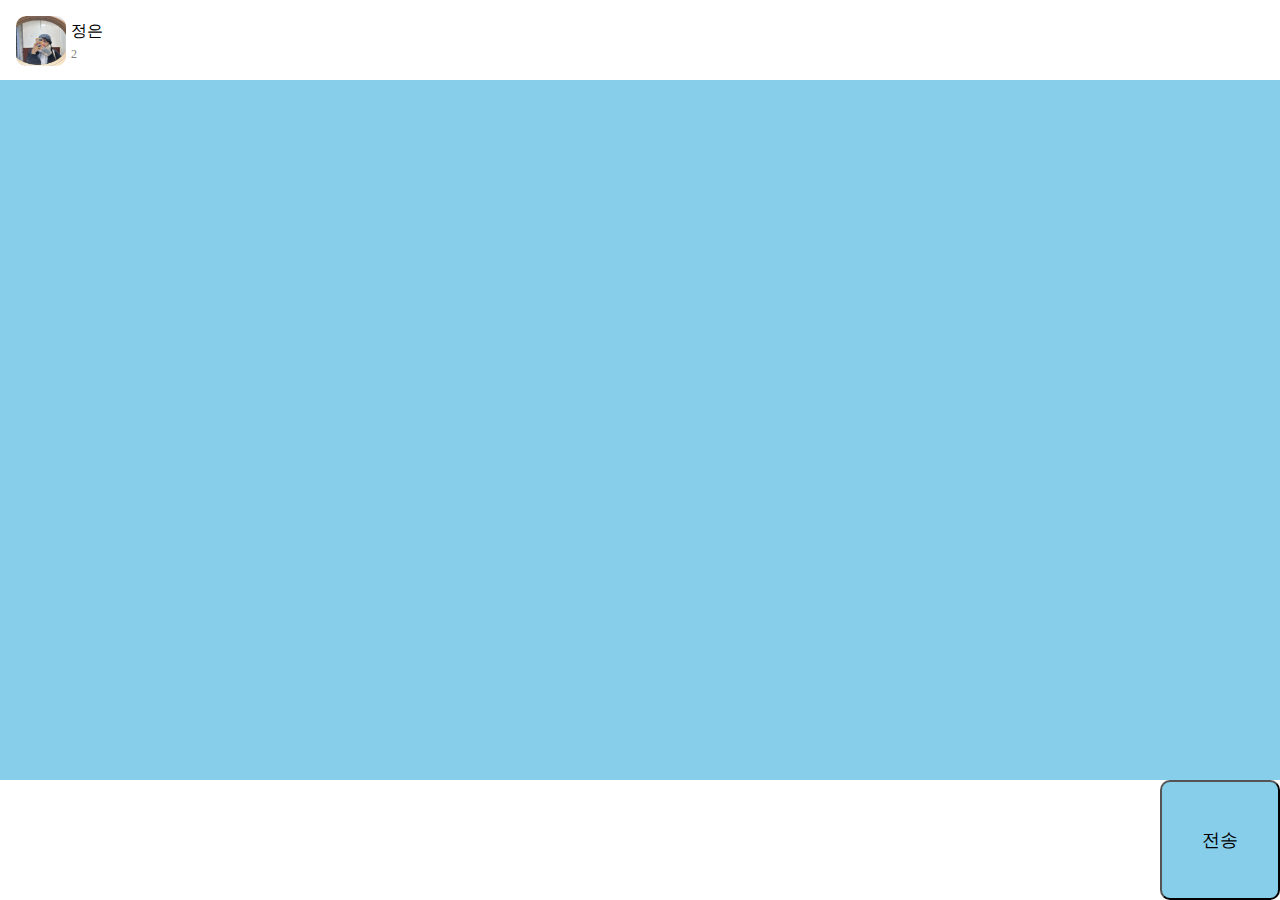
==== chat.html @ 05c8b012 "feat:채팅방 만들기" ====
<!DOCTYPE html>
<html lang="en">
<head>
    <meta charset="UTF-8">
    <meta http-equiv="x-ua-compatible" content="IE=edge">
    <title>채팅방 만들기</title>
    <link href="chat.css" rel="stylesheet">
</head>
<body>
    <div class="container">
        <main class="chat-screen">
            <section class="chat-screen_bar">
                <div class="user">
                    <div class="user_column">
                        <div class="user_pic">
                       <img src="friend.jpg" width="50px" height="50px">
                        </div>
                    </div>
                    <div class="user_column">
                        <p class="user_nick">정은</p>
                        <p class="user_count">2</p>
                    </div>
                </div>
            </section>
        </main>

        <form class="chat-form">
            <section clas="chat-form_field">
                <textarea class="chat-form_msg"></textarea>
                <input type="submit" value="전송" class="chat-form_bt"> 
            </section>
        </form>
    </div>
</body>
</html>
---- chat.css ----
*{
    box-sizing: border-box;
}
html{
    height:100%;
}
body{
    height:100%;
    margin:0;
}
.container{
    height:100%;
    background-color:skyblue;
}

/*스크린 크기 조정*/
.chat-screen{
    height: calc(100% - 120px);
}

/*유저 정보 표시되는 부분*/
.user{
    background-color: white;
    padding: 16px;
    height: 80px
}
.user_column{
    float: left;
}

img{
    border-radius: 10px;
}
.user_nick, .user_count{
    margin:5px;
}
.user_count{
    font-size: 12px;
    color:gray;
}

/*채팅 입력 창*/
.chat-form{
    height: 120px;
    background-color: white;
}
.chat-form_field{
    height:120px;
}
.chat-form_msg{
    float:left;
    width:calc(100%-120px);
    height: 120px;
    border:none;
    resize: none;
    font-size:24px;
    padding:10px;
}

.chat-form_bt{
    float:right;
    width:120px;
    height:120px;
    border-radius: 10px;
    background-color: skyblue;
    font-size:18px;
}

.chat-form_bt:active{
    background-color: blue;
}
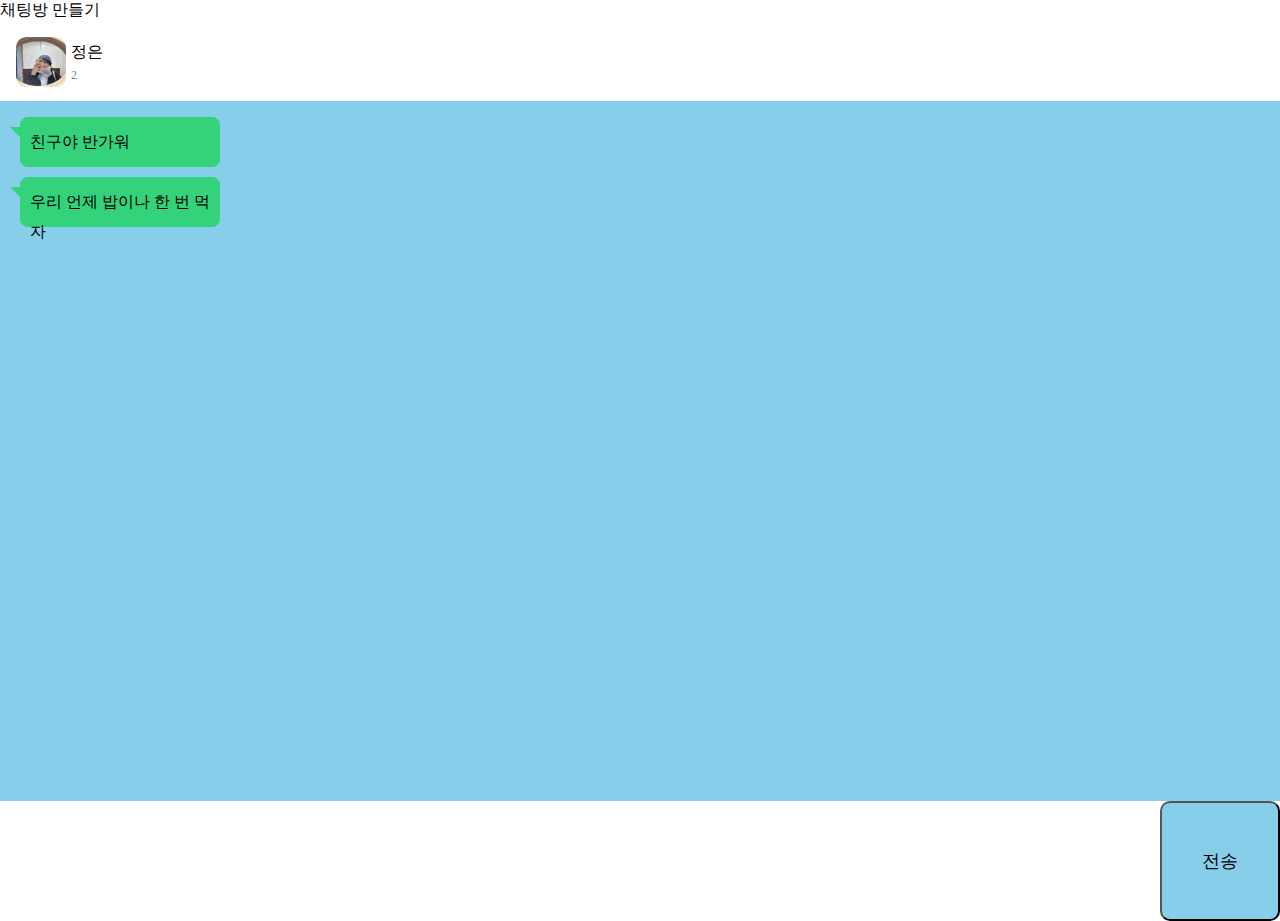
==== commit 186b1b53: "말풍선" ====
--- a/chat.html
+++ b/chat.html
@@ -3,8 +3,12 @@
 <head>
     <meta charset="UTF-8">
     <meta http-equiv="x-ua-compatible" content="IE=edge">
+    <meta name="viewport" content="width=device-width,inital-scale=1,0"
     <title>채팅방 만들기</title>
     <link href="chat.css" rel="stylesheet">
+    <link href="text.css" rel="stylesheet">
+
+
 </head>
 <body>
     <div class="container">
@@ -22,6 +26,11 @@
                     </div>
                 </div>
             </section>
+            <ul class="chat-screen__texts">
+                <li class="text">친구야 반가워</li>
+                <li class="text">우리 언제 밥이나 한 번 먹자</li>
+
+            </ul>
         </main>
 
         <form class="chat-form">
--- a/text.css
+++ b/text.css
@@ -0,0 +1,23 @@
+.chat-screen__texts{
+    padding:0;
+    list-style-type: none;
+}
+.chat-screen__texts>.text{
+    background-color: #34d27b;
+    width: 200px;
+    height: 50px;
+    margin: 0 0 10px 0;
+    padding: 10px;
+    border-radius: 8px;
+    line-height: 30px;
+    position: relative;
+    left: 20px;
+}
+.chat-screen__texts>.text::after{
+    content: "";
+    border-right: 16px solid #34d27b;
+    border-bottom: 16px solid transparent;
+    position: absolute;
+    top:10px;
+    left:-10px;
+}